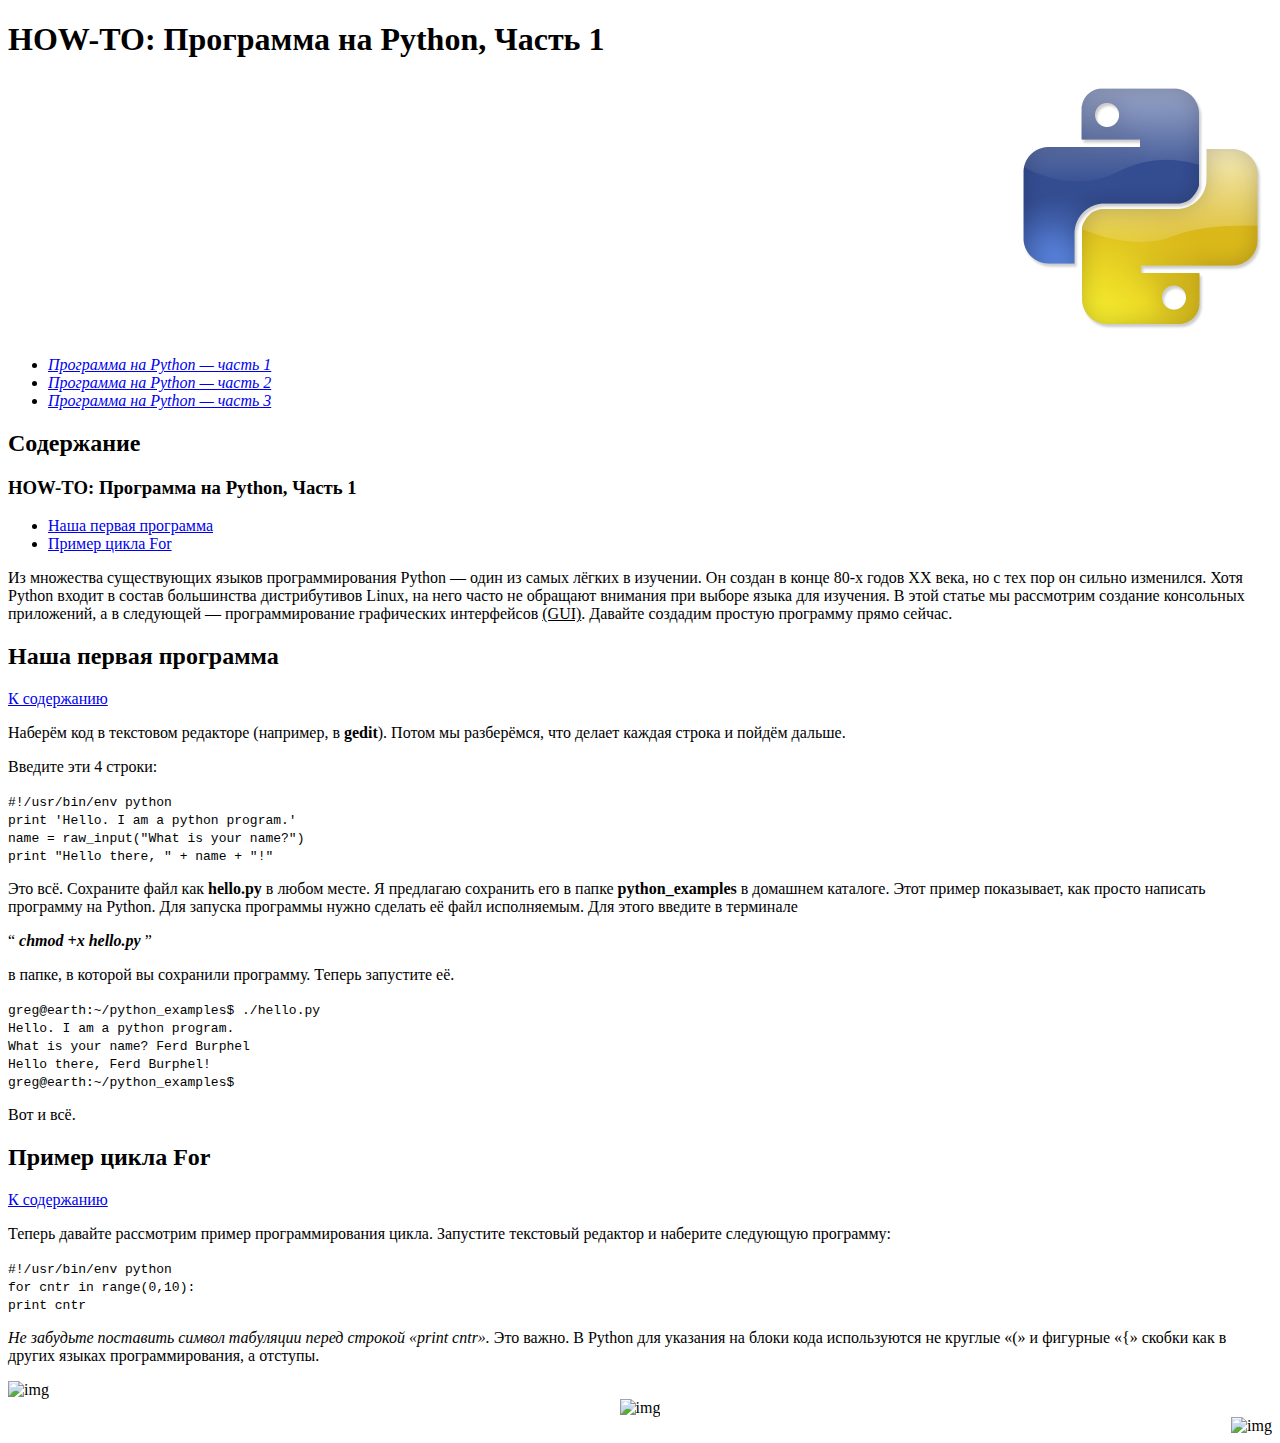
==== home/04_HTML/base/index1.html @ f490b534 "add new changes file" ====
<!DOCTYPE html>
<html lang="en">
<head>
    <meta charset="UTF-8">
    <title>Document</title>
</head>
<body>
    <h1>HOW-TO: Программа на Python, Часть 1</h1> 
    <p>
       <div align="right"><img src="Icon-Python.7bb116a5.png" alt="img"></div>
    </p> 
    
        
    <ul>
        <li>
           <cite>
            <a href="stigmat19.github.io/scsite/static/media/4.2e183833.pdf"> Программа на Python — часть 1
            </a>
           </cite>
        </li>
        <li>
          <cite>
            <a href="stigmat19.github.io/scsite/static/media/5.2fe75aa4.pdf">Программа на Python — часть 2</a>
          </cite> 
        </li>
        <li>
            <cite> 
                <a href="stigmat19.github.io/scsite/static/media/python_03_link.html">Программа на Python — часть 3</a>
            </cite> 
        </li>
    
    </ul>
    
    <h2 id="up">Содержание</h2>
    
    <h3>HOW-TO: Программа на Python, Часть 1</h3>
    
    <ul>
        <li>
            <a href="#bottom">Наша первая программа</a>
        </li>
        <li>
            <a href="#bottom">Пример цикла For</a>
        </li>
    </ul>
    
    <p>Из множества существующих языков программирования Python — один из самых лёгких
        в изучении. Он создан в конце 80-х годов XX века, но с тех пор он сильно изменился.
        Хотя Python входит в состав большинства дистрибутивов Linux, на него часто не
        обращают внимания при выборе языка для изучения. В этой статье мы рассмотрим
        создание консольных приложений, а в следующей — программирование графических
        интерфейсов <u>(GUI)</u>. Давайте создадим простую программу прямо сейчас.</p>
    <a name="bottom"></a>

    <h2>Наша первая программа</h2>
    <a href="#up">К содержанию</a>

    <p>Наберём код в текстовом редакторе (например, в <strong>gedit</strong>). Потом мы разберёмся, что делает
        каждая строка и пойдём дальше.</p>
    
    <p>Введите эти 4 строки:
    </p>
    <p><code>#!/usr/bin/env python</code>
        <br> <code>print 'Hello. I am a python program.'</code>
        <br> <code>name = raw_input("What is your name?") </code>
        <br> <code>print "Hello there, " + name + "!" </code>
    </p>
    
    <p>Это всё. Сохраните файл как <strong>hello.py</strong> в любом месте. Я предлагаю сохранить его в папке
        <strong>python_examples</strong> в домашнем каталоге. Этот пример показывает, как просто написать
        программу на Python. Для запуска программы нужно сделать её файл исполняемым. Для
        этого введите в терминале
    </p>

    <p>
        <q>
            <i>
                <strong>chmod +x hello.py</strong>
            </i>
        </q>
    </p>

    <p>в папке, в которой вы сохранили программу. Теперь запустите её.
    </p>

    <p><code>greg@earth:~/python_examples$ ./hello.py
       <br> Hello. I am a python program.
       <br> What is your name? Ferd Burphel
        <br>Hello there, Ferd Burphel!
        <br>greg@earth:~/python_examples$
        </code>
     </p>

     <p>Вот и всё.</p>

     <h2>Пример цикла For</h2>
     <a href="#up">К содержанию</a>

    <p>Теперь давайте рассмотрим пример программирования цикла. Запустите текстовый 
        редактор и наберите следующую программу:
        </p>

        <p><code>#!/usr/bin/env python
            <br>for cntr in range(0,10):
            <br>print cntr</code>
        </p>
        <p><em>Не забудьте поставить символ табуляции перед строкой «print cntr».</em> Это важно. В 
            Python для указания на блоки кода используются не круглые «(» и фигурные «{» скобки 
            как в других языках программирования, а отступы.</p>
    <span><div align="left"><img src="pobierz.png" alt="img"></div></span>
    <span><div align="center"><img src="pobierz (2).png" alt="img"></div></span>
    <span><div align="right"><img src="pobierz (1).png" alt="img"></div></span>
                
            
        
    
</body>
</html>
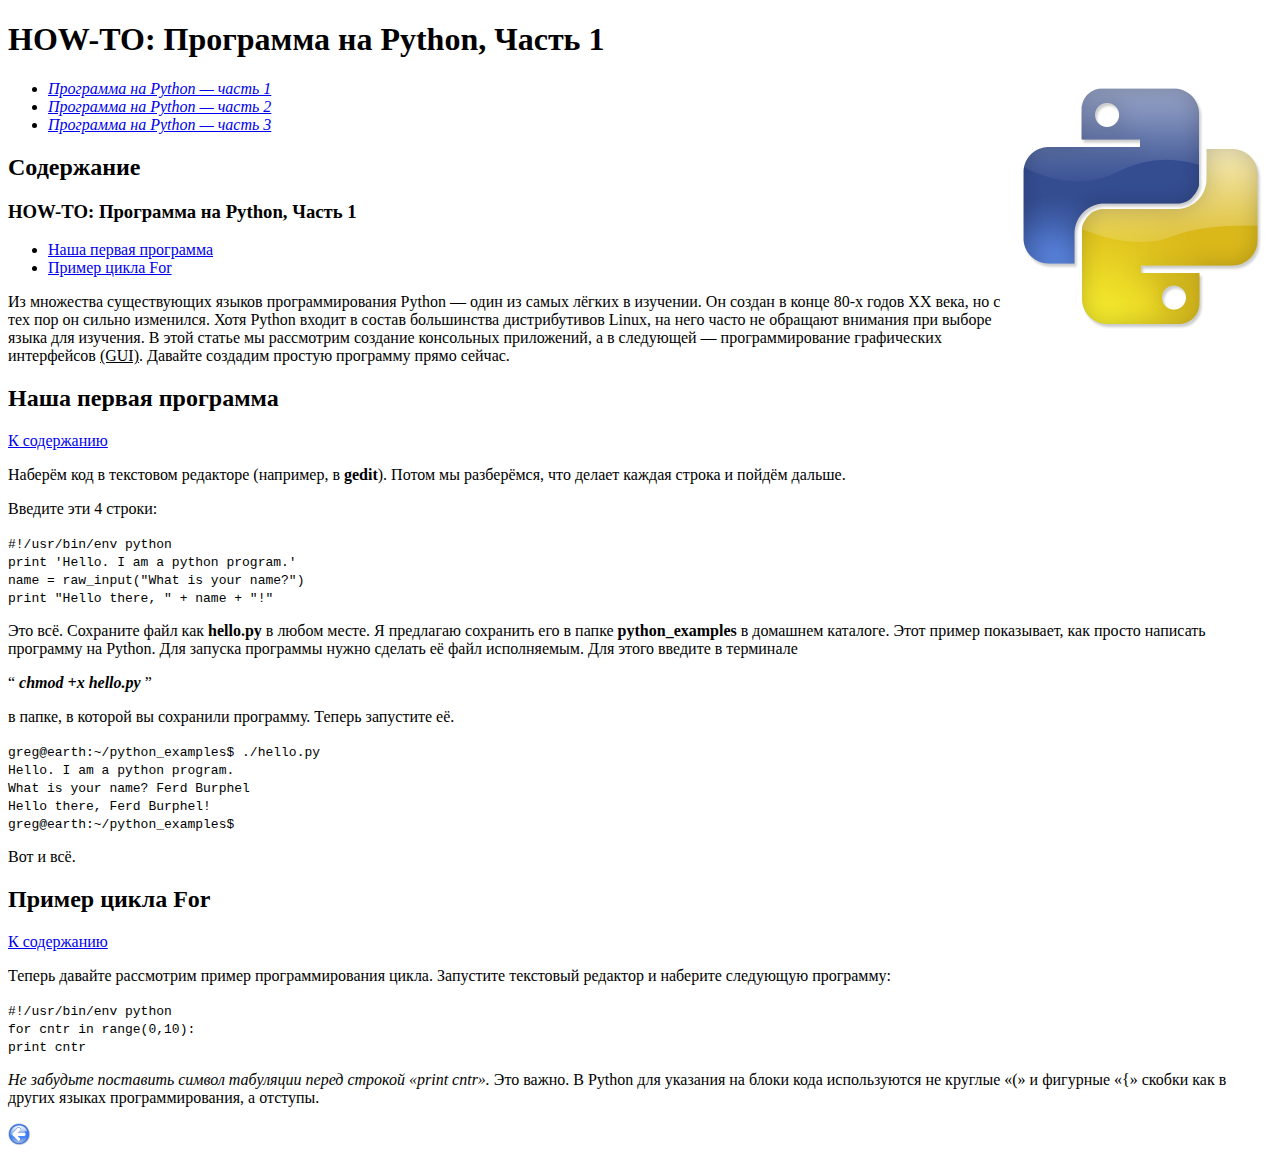
==== commit c6a4c99a: "add new changes" ====
--- a/home/04_HTML/base/index1.html
+++ b/home/04_HTML/base/index1.html
@@ -6,9 +6,7 @@
 </head>
 <body>
     <h1>HOW-TO: Программа на Python, Часть 1</h1> 
-    <p>
-       <div align="right"><img src="Icon-Python.7bb116a5.png" alt="img"></div>
-    </p> 
+    <img src="Icon-Python.7bb116a5.png" style="float:right">
     
         
     <ul>
@@ -107,11 +105,13 @@
         <p><em>Не забудьте поставить символ табуляции перед строкой «print cntr».</em> Это важно. В 
             Python для указания на блоки кода используются не круглые «(» и фигурные «{» скобки 
             как в других языках программирования, а отступы.</p>
-    <span><div align="left"><img src="pobierz.png" alt="img"></div></span>
-    <span><div align="center"><img src="pobierz (2).png" alt="img"></div></span>
-    <span><div align="right"><img src="pobierz (1).png" alt="img"></div></span>
+            
+            <div class="img"> <img src="pobierz.png">
+            </div>
+            
+           
                 
-            
+           
         
     
 </body>
